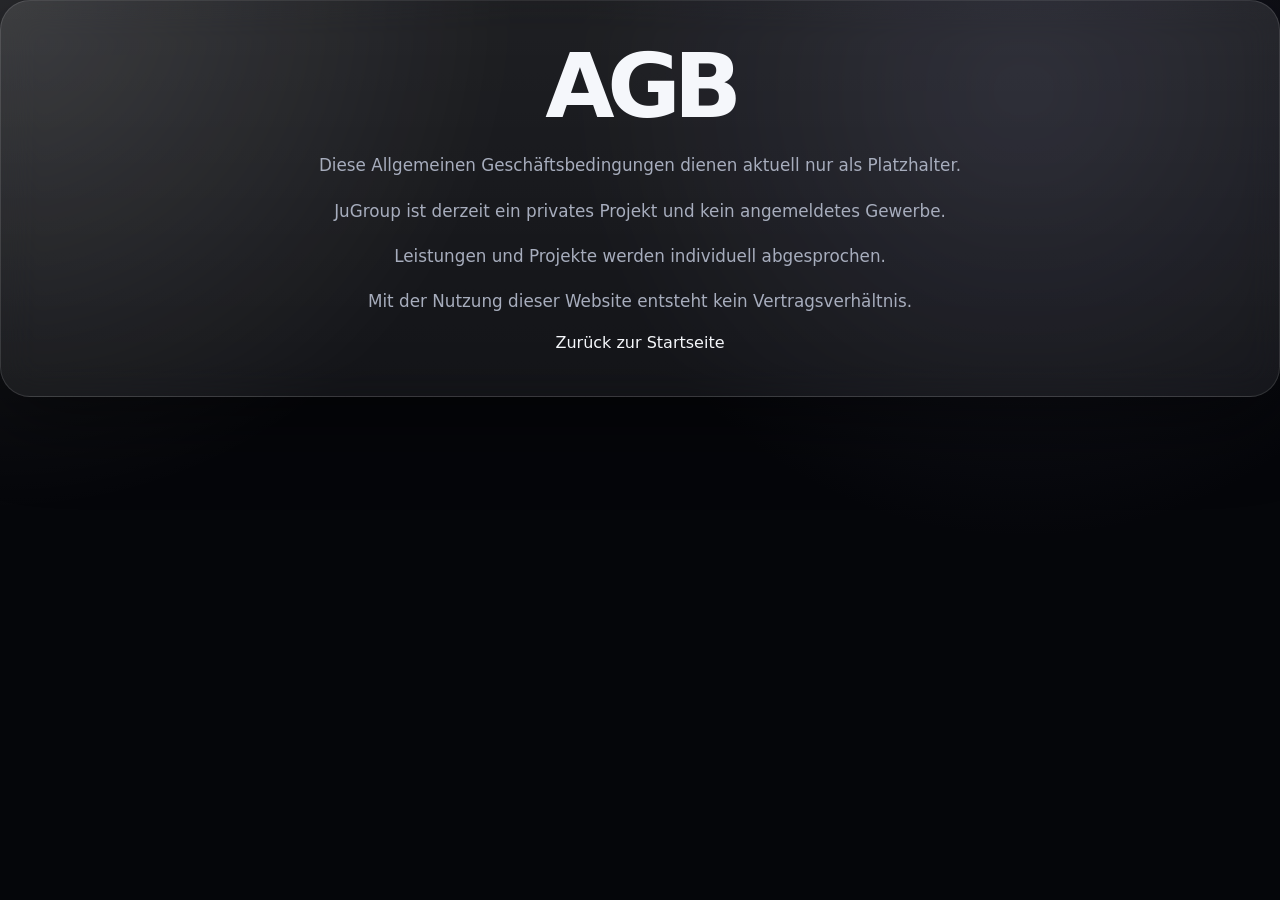
==== agb.html @ 1e6297f8 "Create agb.html with placeholder terms and conditions This file contains the general terms and condi" ====
<!DOCTYPE html>
<html lang="de">
<head>
<meta charset="UTF-8">
<meta name="viewport" content="width=device-width, initial-scale=1.0">
<title>AGB - JuGroup</title>
<link rel="stylesheet" href="style.css">
</head>
<body>

<div class="section contact">
<h1>AGB</h1>

<p>
Diese Allgemeinen Geschäftsbedingungen dienen aktuell nur als Platzhalter.
</p>

<p>
JuGroup ist derzeit ein privates Projekt und kein angemeldetes Gewerbe.
</p>

<p>
Leistungen und Projekte werden individuell abgesprochen.
</p>

<p>
Mit der Nutzung dieser Website entsteht kein Vertragsverhältnis.
</p>

<a href="index.html">Zurück zur Startseite</a>

</div>

</body>
</html>
---- style.css ----
* {
  box-sizing: border-box;
}

:root {
  --bg: #05060a;
  --bg-soft: #0b0d14;
  --card: rgba(255, 255, 255, 0.06);
  --card-strong: rgba(255, 255, 255, 0.1);
  --text: #f5f7fb;
  --muted: #a7adbd;
  --line: rgba(255, 255, 255, 0.12);
  --accent: #ffffff;
  --shadow: 0 25px 80px rgba(0, 0, 0, 0.45);
}

html {
  scroll-behavior: smooth;
}

body {
  margin: 0;
  font-family: Inter, ui-sans-serif, system-ui, -apple-system, BlinkMacSystemFont, "Segoe UI", sans-serif;
  background:
    radial-gradient(circle at top left, rgba(255, 255, 255, 0.14), transparent 32rem),
    radial-gradient(circle at 80% 10%, rgba(90, 90, 120, 0.25), transparent 28rem),
    var(--bg);
  color: var(--text);
  min-height: 100vh;
}

a {
  color: inherit;
  text-decoration: none;
}

.navbar {
  width: min(1120px, calc(100% - 32px));
  margin: 18px auto 0;
  padding: 14px 16px;
  position: sticky;
  top: 12px;
  z-index: 10;
  display: flex;
  justify-content: space-between;
  align-items: center;
  border: 1px solid var(--line);
  border-radius: 22px;
  background: rgba(5, 6, 10, 0.72);
  backdrop-filter: blur(20px);
  box-shadow: var(--shadow);
}

.brand {
  display: flex;
  align-items: center;
  gap: 10px;
  font-weight: 800;
  letter-spacing: -0.03em;
}

.logo {
  width: 38px;
  height: 38px;
  border-radius: 14px;
  display: grid;
  place-items: center;
  background: linear-gradient(135deg, #ffffff, #858b9e);
  color: #05060a;
  font-weight: 900;
}

nav {
  display: flex;
  gap: 8px;
  flex-wrap: wrap;
  justify-content: flex-end;
}

nav a {
  color: var(--muted);
  padding: 10px 12px;
  border-radius: 999px;
  transition: 0.25s ease;
}

nav a:hover {
  color: var(--text);
  background: var(--card);
}

main {
  width: min(1120px, calc(100% - 32px));
  margin: 0 auto;
}

.hero {
  min-height: 78vh;
  display: grid;
  grid-template-columns: 1.1fr 0.9fr;
  gap: 42px;
  align-items: center;
  padding: 80px 0 50px;
}

.eyebrow {
  color: var(--muted);
  text-transform: uppercase;
  letter-spacing: 0.18em;
  font-size: 0.78rem;
  font-weight: 800;
}

h1, h2, h3, p {
  margin-top: 0;
}

h1 {
  font-size: clamp(2.6rem, 7vw, 5.8rem);
  line-height: 0.92;
  letter-spacing: -0.08em;
  margin-bottom: 24px;
}

h2 {
  font-size: clamp(2rem, 4vw, 3.5rem);
  line-height: 1;
  letter-spacing: -0.06em;
  margin-bottom: 18px;
}

h3 {
  font-size: 1.35rem;
  letter-spacing: -0.04em;
}

.hero-text, .section p, .card p, .project-card p {
  color: var(--muted);
  line-height: 1.7;
  font-size: 1.05rem;
}

.hero-actions {
  display: flex;
  gap: 12px;
  flex-wrap: wrap;
}

.button {
  display: inline-flex;
  align-items: center;
  justify-content: center;
  min-height: 48px;
  padding: 0 20px;
  border-radius: 999px;
  font-weight: 800;
  transition: 0.25s ease;
}

.button.primary {
  background: var(--accent);
  color: #05060a;
}

.button.secondary {
  background: var(--card);
  border: 1px solid var(--line);
}

.button:hover {
  transform: translateY(-3px);
  box-shadow: 0 18px 50px rgba(0, 0, 0, 0.3);
}

.hero-card, .card, .project-card, .contact, .steps {
  border: 1px solid var(--line);
  background: linear-gradient(180deg, var(--card-strong), var(--card));
  border-radius: 30px;
  box-shadow: var(--shadow);
  backdrop-filter: blur(18px);
}

.hero-card {
  overflow: hidden;
}

.terminal-bar {
  height: 48px;
  display: flex;
  align-items: center;
  gap: 8px;
  padding: 0 18px;
  border-bottom: 1px solid var(--line);
  background: rgba(255, 255, 255, 0.05);
}

.terminal-bar span {
  width: 12px;
  height: 12px;
  border-radius: 50%;
  background: rgba(255, 255, 255, 0.35);
}

pre {
  margin: 0;
  padding: 28px;
  color: #dfe5ff;
  overflow: auto;
  font-size: 1rem;
  line-height: 1.7;
}

.section {
  padding: 70px 0;
}

.section-title {
  margin-bottom: 24px;
}

.grid {
  display: grid;
  grid-template-columns: repeat(3, 1fr);
  gap: 18px;
}

.card {
  padding: 28px;
}

.project-card {
  padding: 30px;
  display: flex;
  align-items: center;
  justify-content: space-between;
  gap: 24px;
}

.project-label {
  font-size: 0.8rem !important;
  text-transform: uppercase;
  letter-spacing: 0.16em;
  font-weight: 800;
}

.split {
  display: grid;
  grid-template-columns: 0.85fr 1.15fr;
  gap: 26px;
  align-items: center;
}

.steps {
  list-style: none;
  padding: 18px;
  margin: 0;
}

.steps li {
  display: flex;
  gap: 16px;
  padding: 18px;
  border-bottom: 1px solid var(--line);
  color: var(--muted);
}

.steps li:last-child {
  border-bottom: none;
}

.steps span {
  color: var(--text);
  font-weight: 900;
}

.contact {
  padding: 44px;
  text-align: center;
  margin-bottom: 40px;
}

footer {
  width: min(1120px, calc(100% - 32px));
  margin: 0 auto;
  padding: 30px 0 50px;
  color: var(--muted);
  text-align: center;
}

.reveal {
  opacity: 0;
  transform: translateY(18px);
  transition: 0.7s ease;
}

.reveal.visible {
  opacity: 1;
  transform: translateY(0);
}

@media (max-width: 850px) {
  .navbar {
    align-items: flex-start;
    flex-direction: column;
    gap: 12px;
  }

  .hero, .split {
    grid-template-columns: 1fr;
  }

  .grid {
    grid-template-columns: 1fr;
  }

  .project-card {
    align-items: flex-start;
    flex-direction: column;
  }
}
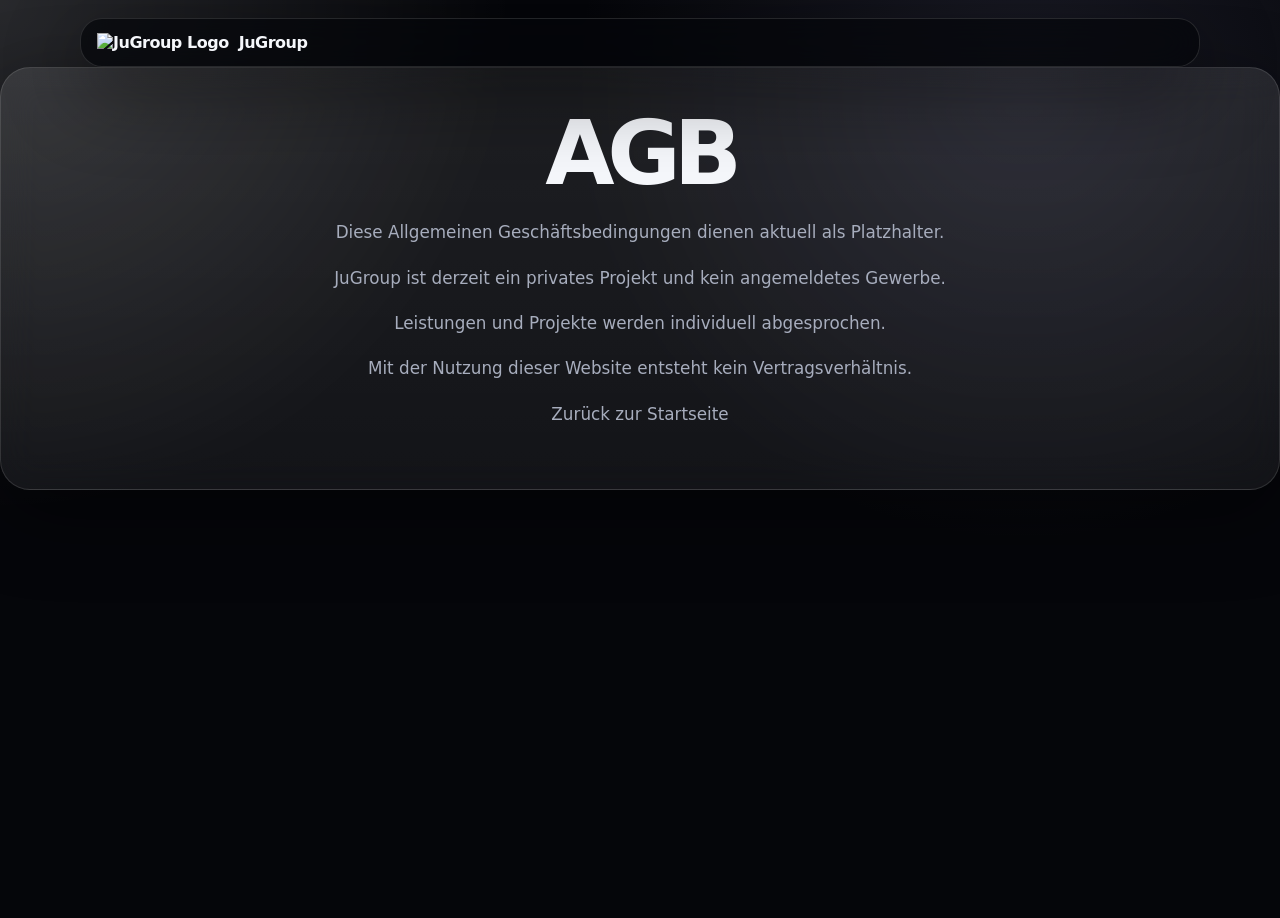
==== commit cd9363da: "Refactor AGB page with header and text updates Updated placeholder text and added header structure." ====
--- a/agb.html
+++ b/agb.html
@@ -8,11 +8,18 @@
 </head>
 <body>
 
+<header class="navbar">
+  <a class="brand" href="index.html">
+    <img src="logo.png" alt="JuGroup Logo" class="logo-image">
+    <span>JuGroup</span>
+  </a>
+</header>
+
 <div class="section contact">
 <h1>AGB</h1>
 
 <p>
-Diese Allgemeinen Geschäftsbedingungen dienen aktuell nur als Platzhalter.
+Diese Allgemeinen Geschäftsbedingungen dienen aktuell als Platzhalter.
 </p>
 
 <p>
@@ -27,7 +34,7 @@
 Mit der Nutzung dieser Website entsteht kein Vertragsverhältnis.
 </p>
 
-<a href="index.html">Zurück zur Startseite</a>
+<p><a href="index.html">Zurück zur Startseite</a></p>
 
 </div>
 
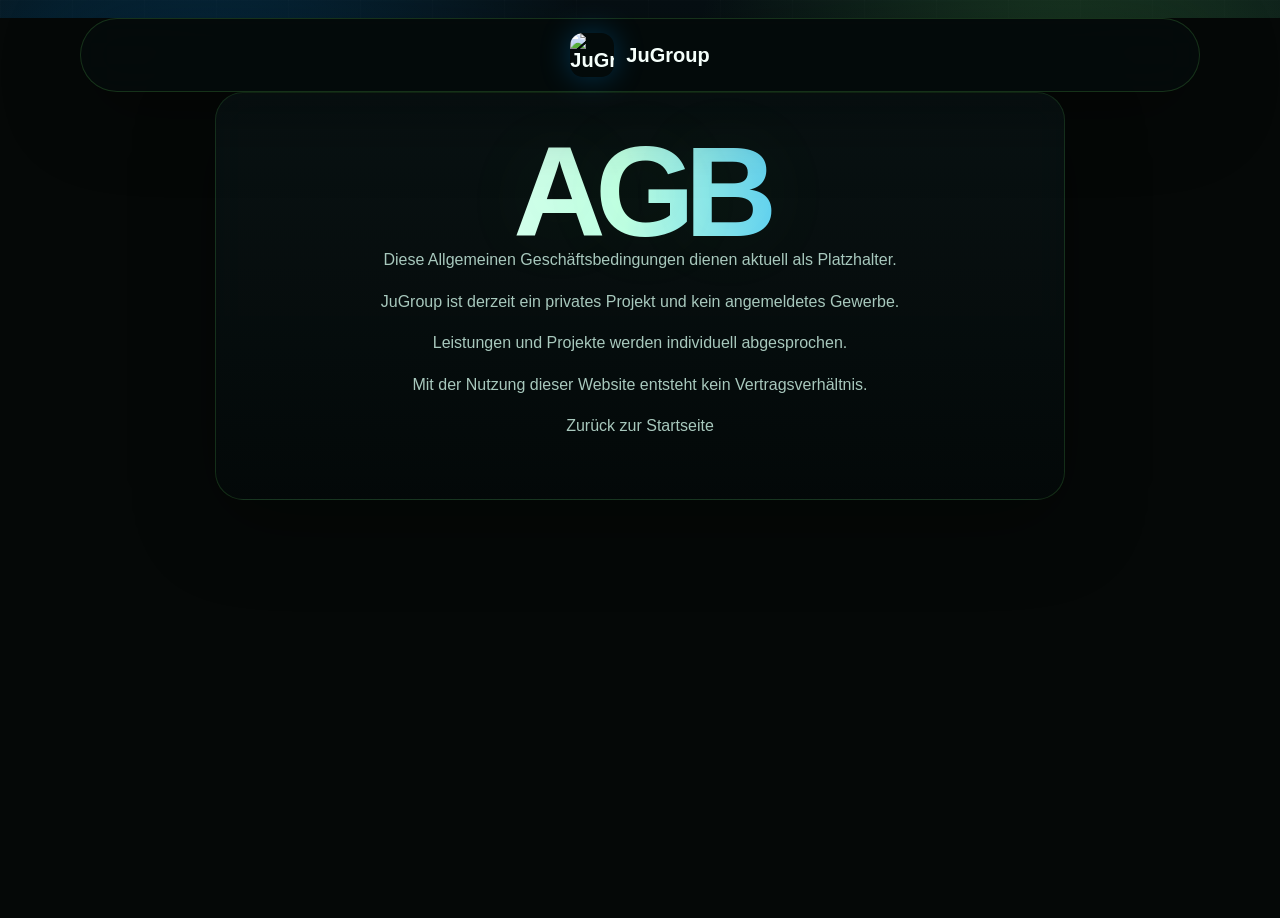
==== commit 06c9849d: "Shop verlinken, Dark Mode erzwingen" ====
--- a/agb.html
+++ b/agb.html
@@ -1,6 +1,7 @@
 <!DOCTYPE html>
 <html lang="de">
 <head>
+  <meta name="color-scheme" content="dark">
 <meta charset="UTF-8">
 <meta name="viewport" content="width=device-width, initial-scale=1.0">
 <title>AGB - JuGroup</title>
--- a/style.css
+++ b/style.css
@@ -1,320 +1 @@
-* {
-  box-sizing: border-box;
-}
-
-:root {
-  --bg: #05060a;
-  --bg-soft: #0b0d14;
-  --card: rgba(255, 255, 255, 0.06);
-  --card-strong: rgba(255, 255, 255, 0.1);
-  --text: #f5f7fb;
-  --muted: #a7adbd;
-  --line: rgba(255, 255, 255, 0.12);
-  --accent: #ffffff;
-  --shadow: 0 25px 80px rgba(0, 0, 0, 0.45);
-}
-
-html {
-  scroll-behavior: smooth;
-}
-
-body {
-  margin: 0;
-  font-family: Inter, ui-sans-serif, system-ui, -apple-system, BlinkMacSystemFont, "Segoe UI", sans-serif;
-  background:
-    radial-gradient(circle at top left, rgba(255, 255, 255, 0.14), transparent 32rem),
-    radial-gradient(circle at 80% 10%, rgba(90, 90, 120, 0.25), transparent 28rem),
-    var(--bg);
-  color: var(--text);
-  min-height: 100vh;
-}
-
-a {
-  color: inherit;
-  text-decoration: none;
-}
-
-.navbar {
-  width: min(1120px, calc(100% - 32px));
-  margin: 18px auto 0;
-  padding: 14px 16px;
-  position: sticky;
-  top: 12px;
-  z-index: 10;
-  display: flex;
-  justify-content: space-between;
-  align-items: center;
-  border: 1px solid var(--line);
-  border-radius: 22px;
-  background: rgba(5, 6, 10, 0.72);
-  backdrop-filter: blur(20px);
-  box-shadow: var(--shadow);
-}
-
-.brand {
-  display: flex;
-  align-items: center;
-  gap: 10px;
-  font-weight: 800;
-  letter-spacing: -0.03em;
-}
-
-.logo {
-  width: 38px;
-  height: 38px;
-  border-radius: 14px;
-  display: grid;
-  place-items: center;
-  background: linear-gradient(135deg, #ffffff, #858b9e);
-  color: #05060a;
-  font-weight: 900;
-}
-
-nav {
-  display: flex;
-  gap: 8px;
-  flex-wrap: wrap;
-  justify-content: flex-end;
-}
-
-nav a {
-  color: var(--muted);
-  padding: 10px 12px;
-  border-radius: 999px;
-  transition: 0.25s ease;
-}
-
-nav a:hover {
-  color: var(--text);
-  background: var(--card);
-}
-
-main {
-  width: min(1120px, calc(100% - 32px));
-  margin: 0 auto;
-}
-
-.hero {
-  min-height: 78vh;
-  display: grid;
-  grid-template-columns: 1.1fr 0.9fr;
-  gap: 42px;
-  align-items: center;
-  padding: 80px 0 50px;
-}
-
-.eyebrow {
-  color: var(--muted);
-  text-transform: uppercase;
-  letter-spacing: 0.18em;
-  font-size: 0.78rem;
-  font-weight: 800;
-}
-
-h1, h2, h3, p {
-  margin-top: 0;
-}
-
-h1 {
-  font-size: clamp(2.6rem, 7vw, 5.8rem);
-  line-height: 0.92;
-  letter-spacing: -0.08em;
-  margin-bottom: 24px;
-}
-
-h2 {
-  font-size: clamp(2rem, 4vw, 3.5rem);
-  line-height: 1;
-  letter-spacing: -0.06em;
-  margin-bottom: 18px;
-}
-
-h3 {
-  font-size: 1.35rem;
-  letter-spacing: -0.04em;
-}
-
-.hero-text, .section p, .card p, .project-card p {
-  color: var(--muted);
-  line-height: 1.7;
-  font-size: 1.05rem;
-}
-
-.hero-actions {
-  display: flex;
-  gap: 12px;
-  flex-wrap: wrap;
-}
-
-.button {
-  display: inline-flex;
-  align-items: center;
-  justify-content: center;
-  min-height: 48px;
-  padding: 0 20px;
-  border-radius: 999px;
-  font-weight: 800;
-  transition: 0.25s ease;
-}
-
-.button.primary {
-  background: var(--accent);
-  color: #05060a;
-}
-
-.button.secondary {
-  background: var(--card);
-  border: 1px solid var(--line);
-}
-
-.button:hover {
-  transform: translateY(-3px);
-  box-shadow: 0 18px 50px rgba(0, 0, 0, 0.3);
-}
-
-.hero-card, .card, .project-card, .contact, .steps {
-  border: 1px solid var(--line);
-  background: linear-gradient(180deg, var(--card-strong), var(--card));
-  border-radius: 30px;
-  box-shadow: var(--shadow);
-  backdrop-filter: blur(18px);
-}
-
-.hero-card {
-  overflow: hidden;
-}
-
-.terminal-bar {
-  height: 48px;
-  display: flex;
-  align-items: center;
-  gap: 8px;
-  padding: 0 18px;
-  border-bottom: 1px solid var(--line);
-  background: rgba(255, 255, 255, 0.05);
-}
-
-.terminal-bar span {
-  width: 12px;
-  height: 12px;
-  border-radius: 50%;
-  background: rgba(255, 255, 255, 0.35);
-}
-
-pre {
-  margin: 0;
-  padding: 28px;
-  color: #dfe5ff;
-  overflow: auto;
-  font-size: 1rem;
-  line-height: 1.7;
-}
-
-.section {
-  padding: 70px 0;
-}
-
-.section-title {
-  margin-bottom: 24px;
-}
-
-.grid {
-  display: grid;
-  grid-template-columns: repeat(3, 1fr);
-  gap: 18px;
-}
-
-.card {
-  padding: 28px;
-}
-
-.project-card {
-  padding: 30px;
-  display: flex;
-  align-items: center;
-  justify-content: space-between;
-  gap: 24px;
-}
-
-.project-label {
-  font-size: 0.8rem !important;
-  text-transform: uppercase;
-  letter-spacing: 0.16em;
-  font-weight: 800;
-}
-
-.split {
-  display: grid;
-  grid-template-columns: 0.85fr 1.15fr;
-  gap: 26px;
-  align-items: center;
-}
-
-.steps {
-  list-style: none;
-  padding: 18px;
-  margin: 0;
-}
-
-.steps li {
-  display: flex;
-  gap: 16px;
-  padding: 18px;
-  border-bottom: 1px solid var(--line);
-  color: var(--muted);
-}
-
-.steps li:last-child {
-  border-bottom: none;
-}
-
-.steps span {
-  color: var(--text);
-  font-weight: 900;
-}
-
-.contact {
-  padding: 44px;
-  text-align: center;
-  margin-bottom: 40px;
-}
-
-footer {
-  width: min(1120px, calc(100% - 32px));
-  margin: 0 auto;
-  padding: 30px 0 50px;
-  color: var(--muted);
-  text-align: center;
-}
-
-.reveal {
-  opacity: 0;
-  transform: translateY(18px);
-  transition: 0.7s ease;
-}
-
-.reveal.visible {
-  opacity: 1;
-  transform: translateY(0);
-}
-
-@media (max-width: 850px) {
-  .navbar {
-    align-items: flex-start;
-    flex-direction: column;
-    gap: 12px;
-  }
-
-  .hero, .split {
-    grid-template-columns: 1fr;
-  }
-
-  .grid {
-    grid-template-columns: 1fr;
-  }
-
-  .project-card {
-    align-items: flex-start;
-    flex-direction: column;
-  }
-}
+:root,html{color-scheme:dark!important;background:#050807}*{box-sizing:border-box}html{scroll-behavior:smooth}body{margin:0;font-family:Arial,Helvetica,sans-serif;background:#050807;color:#f5fffb;overflow-x:hidden;min-height:100vh}body:before{content:"";position:fixed;inset:0;z-index:-3;background:radial-gradient(circle at 16% 18%,rgba(0,153,255,.24),transparent 31%),radial-gradient(circle at 84% 12%,rgba(109,232,99,.22),transparent 29%),linear-gradient(180deg,#061014,#030504 58%,#06100a)}body:after{content:"";position:fixed;inset:0;z-index:-2;background-image:linear-gradient(rgba(255,255,255,.04) 1px,transparent 1px),linear-gradient(90deg,rgba(255,255,255,.04) 1px,transparent 1px);background-size:72px 72px;opacity:.38}.noise,.orb{position:fixed;pointer-events:none}.noise{inset:0;z-index:-1;background:radial-gradient(circle at center top,rgba(255,255,255,.08),transparent 30%)}.orb{width:430px;height:430px;border-radius:999px;filter:blur(115px);opacity:.38;z-index:-1}.orb-a{left:-160px;top:220px;background:#008cff}.orb-b{right:-160px;top:260px;background:#6de863}a{color:inherit;text-decoration:none}main{width:min(1180px,calc(100% - 32px));margin:0 auto}.navbar{position:sticky;top:18px;z-index:10;width:min(1120px,calc(100% - 28px));min-height:74px;margin:18px auto 0;padding:13px 18px;display:flex;align-items:center;justify-content:center;gap:18px;background:rgba(5,12,12,.76);border:1px solid rgba(109,232,99,.18);border-radius:999px;box-shadow:0 18px 80px rgba(0,0,0,.36);backdrop-filter:blur(22px)}.centered-navbar{justify-content:center}.navbar .brand{display:flex;align-items:center;gap:12px;font-size:20px;font-weight:900}.navbar .logo-image{width:44px!important;height:44px!important;max-width:44px!important;max-height:44px!important;object-fit:contain;border-radius:13px;box-shadow:0 0 30px rgba(0,153,255,.28)}nav{display:flex;align-items:center;justify-content:center;gap:14px;flex-wrap:wrap;width:100%}nav a{padding:12px 16px;border-radius:999px;color:#d7fff0;font-size:15px;font-weight:800;transition:.2s;text-align:center}nav a:hover{background:rgba(109,232,99,.1);color:#fff}.download,.button{display:inline-flex;align-items:center;justify-content:center;min-height:52px;padding:14px 24px;border-radius:999px;border:1px solid rgba(109,232,99,.24);font:inherit;font-weight:900;cursor:pointer;transition:.2s}.download,.button.primary{background:linear-gradient(135deg,#008cff,#6de863);color:#03100c;box-shadow:0 18px 60px rgba(0,153,255,.16)}.button.ghost,.button.secondary{background:rgba(255,255,255,.045);color:#fff;box-shadow:none}.button:hover,.download:hover{transform:translateY(-3px);filter:brightness(1.08)}.hero{min-height:calc(100vh - 110px);display:grid;place-items:center;padding:72px 0 52px;text-align:center}.hero-inner,.hero-window{position:relative;width:100%;max-width:1040px;margin:auto;padding:72px 46px;background:linear-gradient(180deg,rgba(8,18,20,.72),rgba(4,8,8,.82));border:1px solid rgba(109,232,99,.2);border-radius:42px;box-shadow:0 40px 120px rgba(0,0,0,.55);backdrop-filter:blur(26px);overflow:hidden}.hero-logo{width:116px!important;height:116px!important;max-width:116px!important;max-height:116px!important;margin:0 auto 24px;display:block;border-radius:28px;object-fit:contain;background:rgba(0,0,0,.35);box-shadow:0 0 80px rgba(0,153,255,.25)}.eyebrow{margin:0 0 16px;color:#75e9c3;text-transform:uppercase;letter-spacing:.28em;font-size:12px;font-weight:900}h1,h2,h3,p{margin-top:0}h1{margin:0;font-size:clamp(58px,10vw,128px);line-height:.86;letter-spacing:-.08em;background:linear-gradient(90deg,#fff,#bfffe4 48%,#00a2ff 88%);-webkit-background-clip:text;background-clip:text;color:transparent;text-shadow:0 0 80px rgba(109,232,99,.08)}h2{font-size:clamp(36px,5vw,64px);line-height:.95;letter-spacing:-.055em;margin:0 0 22px}.subtitle,.hero-window p{max-width:760px;margin:24px auto 0;color:#d3eee5;font-size:clamp(19px,2vw,25px);line-height:1.45}.actions,.hero-actions{display:flex;justify-content:center;align-items:center;gap:18px;flex-wrap:wrap;margin-top:38px}.section{padding:96px 0;text-align:center}.section-head{margin-bottom:42px}.section-subtitle,.section p{color:#a8c8bd;line-height:1.6}.cards,.grid,.download-grid,.project-box-grid{display:grid;grid-template-columns:repeat(3,minmax(0,1fr));gap:22px}.card,.download-card,.project-box,.contact,.status,.portal-auth,.portal-content,.portal-admin,.portal-password,.portal-admin-code,.portal-database,.timeline div,.steps{background:linear-gradient(180deg,rgba(10,22,23,.78),rgba(4,9,9,.82));border:1px solid rgba(109,232,99,.16);border-radius:28px;box-shadow:0 24px 80px rgba(0,0,0,.35);backdrop-filter:blur(18px)}.card,.download-card,.project-box{padding:30px;text-align:left;transition:.22s}.card:hover,.project-box:hover,.download-card:hover{transform:translateY(-6px);border-color:rgba(109,232,99,.38);background:linear-gradient(180deg,rgba(12,30,31,.9),rgba(4,12,10,.9))}.card span,.download-card span{display:inline-flex;align-items:center;justify-content:center;width:54px;height:54px;border-radius:16px;background:linear-gradient(135deg,#008cff,#6de863);color:#03100c;font-weight:900;font-size:20px}.card h3,.project-box h3{font-size:27px;margin:22px 0 9px;letter-spacing:-.04em}.card p,.project-box p,.download-card p{color:#a8c8bd;line-height:1.6}.project-box{min-height:300px;display:flex;flex-direction:column;align-items:flex-start}.project-box p{flex:1}.project-box .button{margin-top:22px}.status-badge{display:inline-flex;align-items:center;min-height:30px;padding:7px 11px;border-radius:999px;font-size:11px;font-weight:900;text-transform:uppercase;letter-spacing:.12em;border:1px solid rgba(255,255,255,.13)}.status-badge.active{background:rgba(109,232,99,.14);color:#baffd7;border-color:rgba(109,232,99,.25)}.status-badge.planned{background:rgba(0,153,255,.12);color:#bfe7ff;border-color:rgba(0,153,255,.24)}.status-badge.stopped{background:rgba(255,255,255,.045);color:#9e9e9e}.contact,.status{max-width:850px;margin:0 auto 50px;padding:44px;text-align:center}.contact h2,.status h2{font-size:44px}.portal-auth,.portal-content,.portal-admin,.portal-password,.portal-admin-code,.portal-database{max-width:760px;margin:28px auto;padding:28px;text-align:left}.portal-form{display:grid;gap:14px;margin:28px auto;max-width:520px;text-align:left}.portal-form label{display:grid;gap:8px;color:#a8c8bd;font-weight:900}.portal-form input,.portal-form textarea,.portal-form select{width:100%;min-height:52px;border:1px solid rgba(109,232,99,.16);border-radius:16px;background:#07100f;color:#fff;padding:0 14px;font:inherit}.portal-form input:focus,.portal-form textarea:focus,.portal-form select:focus{outline:2px solid rgba(109,232,99,.42);border-color:#6de863}.portal-form textarea{min-height:120px;padding:14px;resize:vertical}.portal-entry{display:grid;gap:6px;border:1px solid rgba(109,232,99,.15);border-radius:18px;background:rgba(255,255,255,.045);padding:16px;margin-bottom:12px;text-align:left}.portal-entry span{color:#a8c8bd}footer{width:min(1120px,calc(100% - 32px));margin:0 auto;padding:34px 0 54px;text-align:center;color:#a8c8bd}.reveal{opacity:1!important;transform:none!important}.contact img,.portal-auth img,.portal-content img,.portal-admin img,.portal-password img,.portal-admin-code img,.portal-database img{max-width:180px;height:auto}.contact>.logo-image{width:96px!important;height:96px!important;max-width:96px!important}@media(max-width:950px){.navbar{top:10px;width:calc(100% - 20px);border-radius:26px;align-items:center;flex-direction:column}.hero-inner,.hero-window{padding:52px 22px}.cards,.grid,.project-box-grid,.timeline,.download-grid{grid-template-columns:1fr}.project-box{min-height:0}.section{padding:72px 0}nav{gap:8px}nav a{font-size:14px;padding:10px 12px}}
